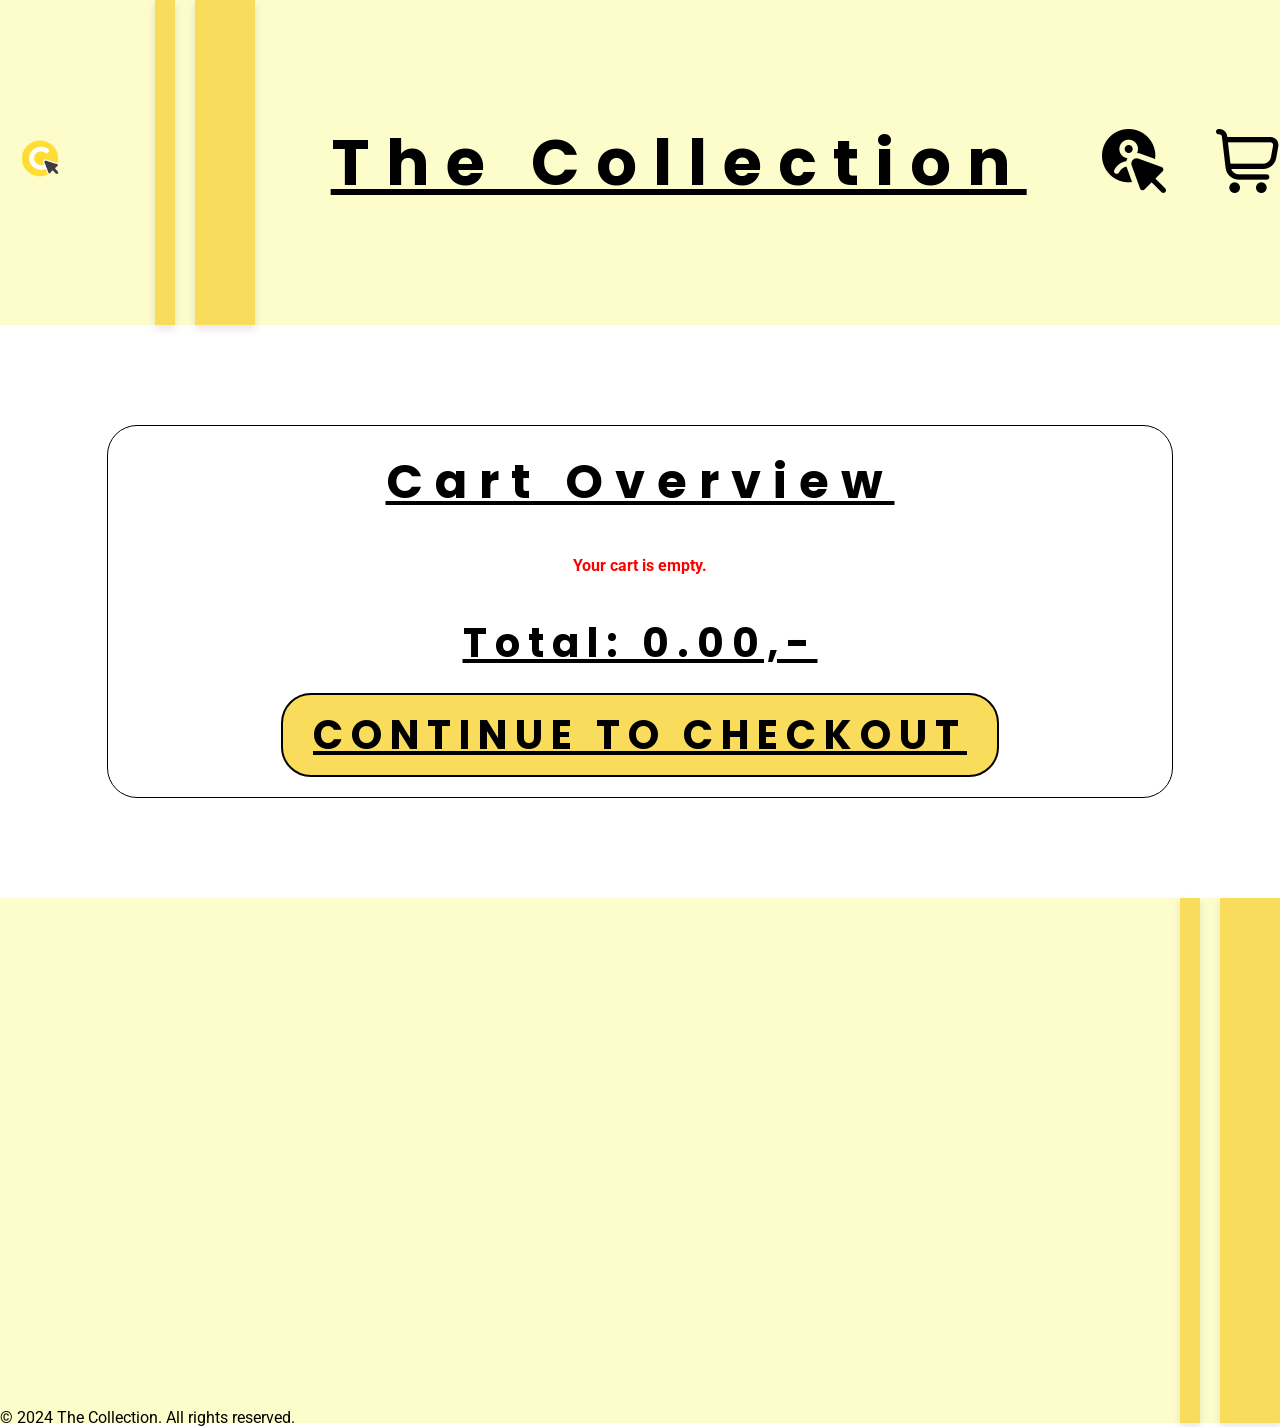
==== cart/index.html @ 8fc79ce7 "Changed path way" ====
<!doctype html>
<html lang="en">
  <head>
    <title>The Collection - Cart Page</title>
    <meta charset="UTF-8" />
    <meta name="viewport" content="width=device-width, initial-scale=1.0" />
    <meta name="description" content="Shopping cart for The Collection" />
    <link rel="stylesheet" href="../css/styles.css" />
    <link rel="preconnect" href="https://fonts.googleapis.com" />
    <link rel="preconnect" href="https://fonts.gstatic.com" crossorigin />
    <link
      href="https://fonts.googleapis.com/css2?family=Poppins:ital,wght@0,100;0,200;0,300;0,400;0,500;0,600;0,700;0,800;0,900;1,100;1,200;1,300;1,400;1,500;1,600;1,700;1,800;1,900&family=Roboto:ital,wght@0,100..900;1,100..900&display=swap"
      rel="stylesheet"
    />
    <script src="../js/toast.js" defer></script>
    <script src="../js/cart.js" defer></script>
  </head>
  <body>
    <header>
      <a href="../index.html" aria-label="Return to homepage">
        <img src="../assets/image0.png" alt="The Collection Logo" class="logo"
      /></a>
      <div class="brand-lines">
        <div class="thin-line"></div>
        <div class="thicker-line"></div>
      </div>
      <h1>The Collection</h1>
      <nav>
        <a href="../account/login.html" aria-label="Go to login page">
          <img src="../assets/login_19006828.png" alt="Login Icon"
        /></a>
        <a href="index.html" aria-label="Go to shopping cart"
          ><img src="../assets/shopping-cart_3916598.png" alt="Cart Icon"
        /></a>
      </nav>
    </header>
    <main>
      <section class="cart-section">
        <h2>Cart Overview</h2>
        <table>
          <tbody id="cart-items-table" class="cart-items-table">
            <!-- Cart items will be inserted here by cart.js -->
          </tbody>
        </table>
        <div class="cart-summary">
          <h3 id="cart-total">Total: $0.00</h3>
        </div>
        <button class="CTA" id="checkout-btn">Continue to Checkout</button>
      </section>
    </main>
    <footer>
      <p>&copy; 2024 The Collection. All rights reserved.</p>
      <div class="brand-lines">
        <div class="thin-line"></div>
        <div class="thicker-line"></div>
      </div>
    </footer>
    <div id="toast-container"></div>
  </body>
</html>
---- css/styles.css ----
:root {
    --primary: #FFFFFF;
    --secondary: #FDFDCB;
    --accent: #F9DC5C;
    --pri-text: #000000;
    --validat-text: #1F9301;
    --error-text: #FF0000;
}

h1, h2, h3, h4, h5, h6 {
    color: var(--pri-text);
    font-family: 'Poppins', sans-serif;
    margin: 0;
}

h1, h2, h3 {
    text-decoration-line: underline;
    font-weight: 700;
}

h4, h5, h6 {
    font-weight: 600;
}

h1, h2 {
    letter-spacing: 0.25em;
}

h3, h4 {
    letter-spacing: 0.2em;
}

h5, h6 {
    letter-spacing: 0.15em;
}

h1 {
    font-size: 64px;
}

h2 {
    font-size: 48px;
}

h3 {
    font-size: 40px;
}

h4 {
    font-size: 36px;
}

h5 {
    font-size: 32px;
}

h6 {
    font-size: 24px;
}

p {
    color: var(--pri-text);
    font-family: 'Roboto', sans-serif;
    font-size: 16px;
    font-weight: 400;
}

body {
    margin: 0;
    padding: 0;
    background-color: var(--primary);
}

header {
    width: 100%;
    height: 325px;
    display: flex;
    flex-direction: row;
    justify-content: space-between;
    align-items: center;
    background-color: var(--secondary);
}

.logo {
    width: 80px;
    height: 80px;
    object-fit: cover;
}

.brand-lines {
    height: 100%;
    display: flex;
    flex-direction: row;
    gap: 20px;
}

.thin-line {
    height: 100%;
    width: 20px;
    background-color: var(--accent);
    box-shadow: 0 4px 8px rgba(0, 0, 0, 0.1);
}

.thicker-line {
    height: 100%;
    width: 60px;
    background-color: var(--accent);
    box-shadow: 0 4px 8px rgba(0, 0, 0, 0.1);
}

nav {
    display: flex;
    flex-direction: row;
    gap: 50px;
}

nav a img {
    width: 64px;
    height: 64px;
    object-fit: cover;
}

footer {
    width: 100%;
    height: 525px;
    display: flex;
    flex-direction: row;
    justify-content: space-between;
    align-items: baseline;
    background-color: var(--secondary);
}

main {
    width: 100%;
    height: auto;
    margin: 100px 0px;
}

form label, .summary {
    color: var(--pri-text);
    font-family: 'Poppins', sans-serif;
    margin: 0;
    font-weight: 600;
    letter-spacing: 0.15em;
    font-size: 24px;
}

a {
    color: inherit;
    text-decoration: none;
}

#toast-container {
    position: fixed;
    top: 20px;
    right: 20px;
    z-index: 9999;
    display: flex;
    flex-direction: column;
    gap: 10px;
}

.toast {
    padding: 16px 24px;
    border-radius: 30px;
    border: 1px solid var(--pri-text);
    background-color: var(--primary);
    font-family: 'Poppins', sans-serif;
    font-weight: 600;
    letter-spacing: 0.15em;
    font-size: 18px;
    box-shadow: 0 4px 10px rgba(0, 0, 0, 0.1);
    animation: slideIn 0.3s ease;
}

.toast.success p {
    color: var(--validat-text);
    font-weight: 700;
}

.toast.error p {
    color: var(--error-text);
    font-weight: 700;
}

@keyframes slideIn {
    from {
        opacity: 0;
        transform: translateX(100%);
    }
    to {
        opacity: 1;
        transform: translateX(0);
    }
}

.toast-content {
    display: flex;
    flex-direction: column;
    gap: 12px;
}

.toast-button {
    padding: 10px 18px;
    border-radius: 30px;
    border: 1px solid var(--pri-text);
    background-color: var(--accent);
    color: var(--pri-text);
    font-family: 'Poppins', sans-serif;
    font-weight: 600;
    letter-spacing: 0.15em;
    font-size: 16px;
    cursor: pointer;
    text-align: center;
    text-decoration: none;
}

/* Homepage specific styles */

.carousel {
    width: 100%;
    margin: 50px auto 80px;
    text-align: center;
}

.carousel h2 {
    text-align: center;
    margin-bottom: 20px;
    background-color: var(--accent);
}

.carousel-container {
    width: 80%;
    max-width: 1000px;
    height: 480px;
    margin: 0 auto;
    display: flex;
    flex-direction: row;
    align-items: center;
    gap: 20px;
}

.carousel-images {
    width: 100%;
    height: 100%;
    border-radius: 30px;
    overflow: hidden;
}

.carousel-images:hover{
    cursor: pointer;
    box-shadow: 0 12px 24px rgba(0, 0, 0, 0.2);
}

.carousel-image {
    width: 100%;
    height: 100%;
    object-fit: cover;
    display: block;
    opacity: 0;
    transition: opacity 0.5s ease;
}

.carousel-image.active {
    opacity: 1;
}

.carousel-button {
    width: 56px;
    height: 56px;
    background-color: transparent;
    cursor: pointer;
    display: flex;
    align-items: center;
    justify-content: center;
}

.carousel-button img {
    width: 34px;
    height: 34px;
}

.carousel-button-left {
    transform: rotate(90deg);
}

.carousel-button-right {
    transform: rotate(-90deg);
}

.products h3 {
    text-align: center;
    margin-bottom: 20px;
}

.products {
    display: flex;
    flex-direction: column;
    justify-content: center;
}

.product-grid {
    display: grid;
    grid-template-columns: repeat(4, 1fr);
    gap: 70px 48px;
    width: 85%;
    max-width: 1100px;
    margin: 0 auto;
}

.product-card {
    overflow: hidden;
    border-radius: 30px;
    display: flex;
    flex-direction: column;
    height: 100%;
    transition: transform 0.2s ease, box-shadow 0.2s ease;
}

.product-card:hover {
    transform: translateY(-5px);
    box-shadow: 0 12px 24px rgba(0, 0, 0, 0.08);
}

.product-image {
    width: 100%;
    height: 230px;
    object-fit: cover;
    display: block;
    border-radius: 30px 30px 0px 0px;
}

.product-card-info {
    background-color: var(--secondary);
    padding: 12px 8px 14px;
    text-align: center;
    border-radius: 0px 0px 30px 30px;
    flex-grow: 1;
    display: flex;
    flex-direction: column;
    justify-content: center;
} 

.product-card:hover .product-card-info {
    background-color: var(--accent);
}

.product-link {
    color: inherit;
    text-decoration: none;
    height: 100%;
    display: flex;
    flex-direction: column;
}

.product-card-info h5 {
    margin: 0 0 6px;
    font-size: 24px;
    letter-spacing: 0.2em;
    line-height: 1.2;
}

.product-card-info h6 {
    margin: 0;
}

.price-row {
    display: flex;
    justify-content: center;
    gap: 10px;
    align-items: center;
    flex-wrap: wrap;
}

.old-price {
    text-decoration: line-through;
    color: var(--pri-text);
    font-size: 20px;
}

.discounted-price {
    color: var(--error-text);
}

/* Product page specific styles */

.product-details {
    width: 80%;
    margin: 0 auto;
    display: flex;
    flex-direction: row;
    justify-content: space-between;
    gap: 32px;
}

.product-details-image, .product-info {
    flex: 1;
    border: 1px solid var(--pri-text);
    border-radius: 30px;
    overflow: hidden;
}

.product-details-image img {
    width: 100%;
    height: 100%;
    object-fit: cover;
}

.product-info {
    padding: 20px;
    display: flex;
    flex-direction: column;
    justify-content: space-between;
    align-items: center;
    text-align: center;
    gap: 20px;
}

.title-row {
    display: flex;
    gap: 1rem;
    align-items: center;
    justify-content: space-evenly;
    width: 100%;
}

.share-button {
    border: none;
    background-color: transparent;
    cursor: pointer;
}

.share-button img {
    width: 24px;
    height: 24px;
    display: block;
}

.product-description {
    height: 200px;
    width: 80%;
    display: flex;
    flex-direction: column;
    border-radius: 30px;
    border: 1px solid var(--pri-text);
}

.description, .tags {
    margin: 0;
    flex: 1;
    padding: 10px;
    border: 1px solid var(--pri-text);
    justify-self: flex-start;
}

.description {
    border-radius: 30px 30px 0px 0px;
}

.tags {
    border-radius: 0px 0px 30px 30px;
}

.price-container {
    display: flex;
    flex-direction: row;
    gap: 20px;
    align-items: center;
}

.discounted-price, .old-price, .price {
    padding: 10px 20px;
    border-radius: 30px;
    border: 1px solid var(--pri-text);
}

.product-reviews {
    width: 80%;
    height: auto;
    margin: 50px auto;
    display: flex;
    flex-direction: column;
    gap: 20px;
    border: 1px solid var(--pri-text);
    border-radius: 30px;
    padding: 20px;
    text-align: center;
}

.review {
    display: flex;
    flex-direction: row;
    justify-content: space-between;
    align-items: center;
}

.reviewer-name {
    display: flex;
    flex-direction: row;
    gap: 15px;
}

.review-rating {
    color: var(--accent);
    font-size: 2rem;
    letter-spacing: 8px;
}

.error {
    color: var(--error-text);
    font-weight: bold;
}

/* Cart page specific styles */

.cart-section {
    width: 80%;
    border-radius: 30px;
    border: 1px solid var(--pri-text);
    margin: 80px auto 40px;
    padding: 20px;
    overflow: hidden;
    display: flex;
    flex-direction: column;
    align-items: center;
    gap: 20px;
}

.cart-items-table {
    width: 100%;
    border-collapse: collapse;
}

.cart-items-table td {
    height: 80px;
    border: 1px solid var(--pri-text);
    padding: 0;
    text-align: center;
    vertical-align: middle;
}

.cart-item-image {
    width: 80px;
    height: inherit;
    overflow: hidden;
}

.cart-item-image img {
    width: 100%;
    height: 100%;
    object-fit: cover;
    display: block;
}

.cart-item-title {
    width: 420px;
    height: inherit;
}

.cart-item-quantity {
    width: 420px;
    height: inherit;
    display: flex;
    flex-direction: row;
    justify-content: center;
    align-items: center;
    gap: 20px;
}

.decrease-quantity, .increase-quantity {
    cursor: pointer;
    border: none;
    width: 40px;
    height: 40px;
}

.remove-item {
    cursor: pointer;
    width: 20px;
    height: 20px;
}

.cart-item-price {
    width: 200px;
    height: inherit;
}

.cart-summary {
    display: flex;
    flex-direction: column;
    align-items: center;
}

.CTA {
    border-radius: 30px;
    border: 2px solid var(--pri-text);
    background-color: var(--accent);
    padding: 10px 30px;
    text-transform: uppercase;
    cursor: pointer;
    color: var(--pri-text);
    font-family: 'Poppins', sans-serif;
    text-decoration-line: underline;
    font-weight: 700;
    letter-spacing: 0.2em;
    font-size: 40px;
}

/* Login and register page specific styles */

.register-section, .login-section {
    width: 80%;
    border-radius: 30px;
    border: 1px solid var(--pri-text);
    height: auto;
    margin: 80px auto 40px;
    padding: 20px;
    display: flex;
    flex-direction: column;
    align-items: center;
    gap: 20px;
    text-align: center;
}

#login-form, #register-form {
    width: 80%;
    height: auto;
    display: flex;
    flex-direction: column;
    gap: 20px;
}

#login-form input, #register-form input {
    height: 60px;
    border-top: none;
    border-left: none;
    border-right: none;
    border-bottom: 1px solid var(--pri-text);
    padding: 0 10px;
}

#register-button{
    background-color: var(--primary);
    border: none;
}

/* Checkout page specific styles */

.shipping-step, .payment-step, .summary-step {
    width: 80%;
    height: auto;
    border-radius: 30px;
    border: 1px solid var(--pri-text);
    margin: 80px auto 40px;
    padding: 20px;
    display: flex;
    flex-direction: column;
    align-items: center;
    gap: 20px;
}

.hidden {
    display: none;
}

.step-indicator {
    display: flex;
    justify-content: space-between;
    align-items: center;
    width: 90%;
    margin: 0 auto;
}

.step {
    display: flex;
    flex-direction: column;
    align-items: center;
    gap: 6px;
}

.step-circle {
    width: 40px;
    height: 40px;
    border-radius: 50%;
    border: 1px solid var(--pri-text);
    display: flex;
    justify-content: center;
    align-items: center;
    background-color: #e6e6e6;
    font-family: poppins, sans-serif;
    font-weight: 600;
    letter-spacing: 0.15em;
    font-size: 24px;
}

.active-step .step-circle {
    background-color: var(--accent);
}

/* Shipping form styles */

#shipping-form {
    width: 80%;
    display: flex;
    flex-direction: column;
    gap: 20px;
}

.double-form-group {
    display: flex;
    flex-direction: row;
    gap: 20px;
    width: 100%;
}

.form-group {
    display: flex;
    flex-direction: column;
    gap: 20px;
    align-items: center;
    width: 100%;
    justify-content: space-between;
}

.form-group input {
    border: none;
    border-bottom: 1px solid var(--pri-text);
    padding: 12px 4px;
    width: 100%;
    outline: none;
}

.form-group input:focus {
    border-bottom: 2px solid var(--pri-text);
}

/* Payment form styles */

#payment-form {
    width: 80%;
    display: flex;
    flex-direction: column;
    gap: 20px;
    padding: 20px;
    border: 1px solid var(--pri-text);
    border-radius: 30px;
}

.payment-options {
    width: 80%;
    border: 1px solid var(--pri-text);
    border-radius: 30px;
    padding: 15px 30px;
    display: flex;
    justify-content: space-around;
    align-items: center;
    gap: 60px;
}

.payment-options input[type="radio"] {
    display: none;
}

.payment-options label {
    display: flex;
    flex-direction: column;
    align-items: center;
    gap: 10px;
    cursor: pointer;
}

.payment-options input[type="radio"]:checked + label {
    transform: scale(1.05);
    font-weight: 700;
}

/* Order summary styles */

.order-summary {
    width: 80%;
    border-collapse: separate;
    border-spacing: 0 10px;
}

.order-summary td {
    border-top: 1px solid var(--pri-text);
    border-bottom: 1px solid var(--pri-text);
    padding: 10px;
    text-align: center;
}

.order-summary td:first-child {
    border-radius: 30px 0 0 30px;
    border-left: 1px solid var(--pri-text);
}

.order-summary td:last-child {
    border-radius: 0 30px 30px 0;
    border-right: 1px solid var(--pri-text);
}

.summary-items img {
    width: 60px;
    height: 60px;
    object-fit: cover;
}

.summary-user-input {
    width: 80%;
    border: 1px solid var(--pri-text);
    border-radius: 30px;
    padding: 20px;
}

.user-input {
    display: flex;
    flex-direction: row;
    justify-content: space-between;
    align-items: center;
    border-bottom: 1px solid var(--pri-text);
    padding: 10px 0;
}

.user-input:last-child {
    border-bottom: none;
}

.edit-btn {
    background-color: transparent;
    border: none;
    cursor: pointer;
    color: var(--validat-text);
    font-family: 'Poppins', sans-serif;
    margin: 0;
    font-weight: 600;
    letter-spacing: 0.15em;
    font-size: 24px;
}

/* Success page specific styles */

.success-section {
    display: flex;
    flex-direction: column;
    align-items: center;
    text-align: center;
    gap: 20px;
    padding: 20px;
}

.success-section img {
    width: 250px;
    height: 250px;
    object-fit: cover;
}

/* Responsive styles */

@media (max-width: 600px) {
    body {
        overflow-x: hidden;
    }

    header, main, footer {
        width: 100%;
        max-width: 100%;
    }

    h1 {
    font-size: 26px;
    }

    h2 {
        font-size: 24px;
    }

    h3 {
        font-size: 22px;
    }

    h4 {
        font-size: 20px;
    }

    h5 {
        font-size: 18px;
    }

    h6 {
        font-size: 16px;
    }

    p {
        font-size: 14px;
    }

    nav a img {
        width: 24px;
        height: 24px;
    }

    .brand-lines {
        gap: 10px;
    }

    .thin-line {
        width: 6px;
    }

    .thicker-line {
        width: 20px;
    }

    nav {
        gap: 10px;
    }

    header {
        height: 200px;
    }

    form label {
        font-size: 16px;
    }

    /* Homepage specific styles */

    .product-grid {
        grid-template-columns: repeat(2, 1fr);
        gap: 28px 18px;
    }

    .carousel-container {
        width: 90%;
        height: 300px;
    }

    /* Product page specific styles */

    .product-details {
        flex-direction: column;
        gap: 20px;
        width: 90%;
    }

    .CTA {
        font-size: 24px;
    }

    .review {
        flex-direction: column;
    }

    .review-rating {
        margin: 0;
    }

    /* Cart page specific styles */

   .cart-section {
    width: 95%;
    margin: 40px auto 20px;
    padding: 5px;
    }

    .cart-items-table td {
        height: 60px;
    }

    .cart-item-image {
        width: 100px;
    }

    .cart-item-title {
        width: 180px;
    }

    .cart-item-quantity {
        width: 120px;
        gap: 10px;
    }

    .decrease-quantity, .increase-quantity {
        width: 30px;
        height: 30px;
    }

    .remove-item {
        width: 16px;
        height: 16px;
    }

    .cart-item-price {
        width: 100px;
    }

    /* Checkout page specific styles */

    .payment-options {
        gap: 30px;
    }

    .order-summary {
        width: 200px;
    }

    .summary-items td {
        padding: 5px;
    }

    .summary {
        font-size: 16px;
    }

    /* Success page specific styles */

    .success-section img {
        width: 120px;
        height: 120px;
    }
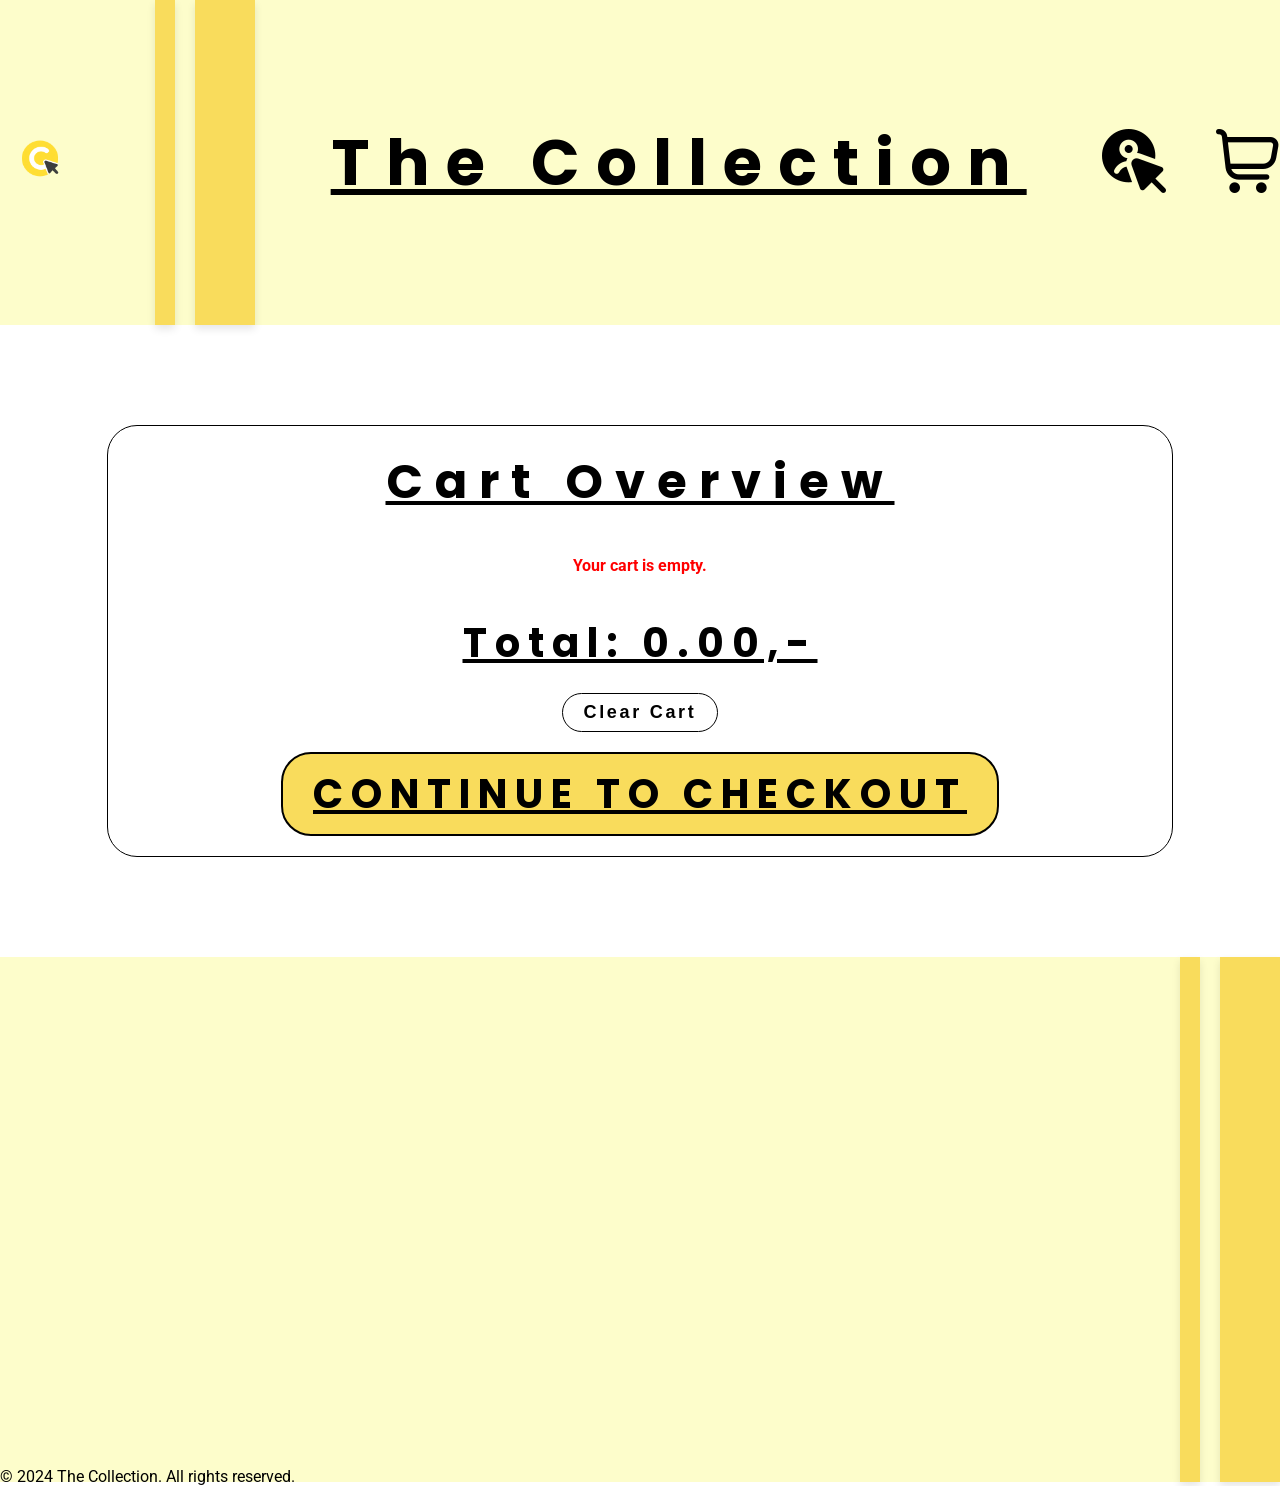
==== commit 3ad221fe: "Added clear cart function Missed this in the project brief requirements" ====
--- a/cart/index.html
+++ b/cart/index.html
@@ -45,6 +45,7 @@
         <div class="cart-summary">
           <h3 id="cart-total">Total: $0.00</h3>
         </div>
+        <button id="clear-cart">Clear Cart</button>
         <button class="CTA" id="checkout-btn">Continue to Checkout</button>
       </section>
     </main>
--- a/css/styles.css
+++ b/css/styles.css
@@ -606,6 +606,18 @@
     font-size: 40px;
 }
 
+#clear-cart {
+    font-family: poppins, sans-serif;
+    font-weight: 600;
+    letter-spacing: 0.15em;
+    font-size: 18px;
+    padding: 8px 20px;
+    border-radius: 30px;
+    border: 1px solid var(--pri-text);
+    background-color: transparent;
+    cursor: pointer;
+}
+
 /* Login and register page specific styles */
 
 .register-section, .login-section {
